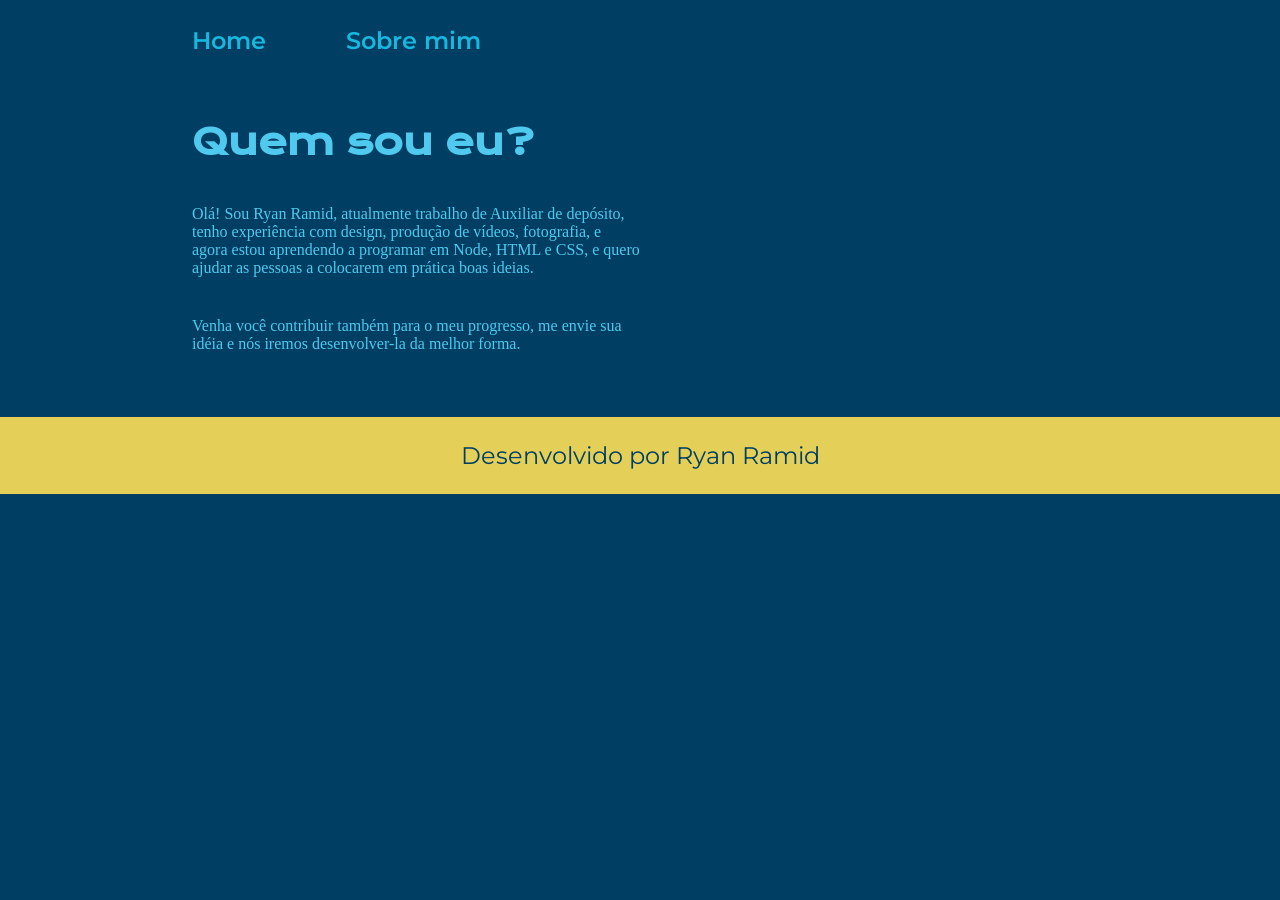
==== about.html @ 47376702 "Add files via upload" ====
<!DOCTYPE html>
<html lang="pt-br">
<head>
    <meta charset="UTF-8">
    <meta name="viewport" content="width=device-width, initial-scale=1.0">
    <title>Sobre mim</title>
    <link rel="stylesheet" href="./styles/style.css">
</head>
<body>
    <header class="cabecalho">
        <nav class="cabecalho__menu">
            <a class="cabecalho__menu__link" href="index.html">Home</a>
            <a class="cabecalho__menu__link" href="about.html">Sobre mim</a>
        </nav>
    </header>
    <main class="apresentacao">
        <section class="apresentacao__conteudo">
            <h1 class="apresentacao__conteudo__titulo">Quem sou eu?</h1>
            <p class="apresentacao__conteudo__texto">Olá! Sou Ryan Ramid, atualmente trabalho de Auxiliar de depósito, tenho experiência com design, produção de vídeos, fotografia, e agora estou aprendendo a programar em Node, HTML e CSS, e quero ajudar as pessoas a colocarem em prática boas ideias.</p>
            <p class="apresentacao__conteudo__texto"> Venha você contribuir também para o meu progresso, me envie sua idéia e nós iremos desenvolver-la da melhor forma.</p>
        </section>
    </main>
    <footer class="rodape">
        <p>Desenvolvido por Ryan Ramid</p>
    </footer>    
</body>
</html>
---- styles/style.css ----
@import url('https://fonts.googleapis.com/css2?family=Krona+One&family=Montserrat:wght@400;600&display=swap');

:root {
    --cor-primaria: #003f63;
    --cor-secundaria: #4fc9ee;
    --cor-terciaria: #19b6dd;
    --cor-hover: #e4cf59;

    --fonte-primaria: 'Krona One', sans-serif;
    --fonte-secundaria: 'Montserrat', sans-serif;
}
*{
    margin: 0;
    padding: 0;
}

body{
    box-sizing: border-box;
    background-color: var(--cor-primaria);
    color: var(--cor-secundaria);
}
.cabecalho{
    padding: 2% 0% 0% 15%;
}
.cabecalho__menu{
    display: flex;
    gap: 80px;
}
.cabecalho__menu__link{
    font-family: var(--fonte-secundaria);
    font-size: 1.5rem;
    font-weight: 600;
    color: var(--cor-terciaria);
    text-decoration: none;
}
.apresentacao{
    padding: 5% 15%;
    display: flex;
    align-items: center;
    justify-content: space-between;
    gap: 82px;
    text-decoration: none;
}
.apresentacao__conteudo{
    width: 50%;
    display: flex;
    flex-direction: column;
    gap: 40px;
    text-decoration: none;
}

.apresentacao__conteudo__titulo{
    font-size: 2.25rem;
    font-family: var(--fonte-primaria);
}
.titulo-destaque{
    color: var(--cor-hover);
}
.apresentacao__conteudo__vejamais{
    font-size: 1.5rem;
    font-family: var(--fonte-secundaria);
    color: var(--cor-hover)
}

.apresentacao__links{
    display: flex;
    flex-direction: column;
    justify-content: space-between;
    align-items: center;
    gap: 32px;
    text-decoration: none;
}

.apresentacao__links__link{
    display: flex;
    justify-content: center;
    gap: 16px;
    border: 5px solid var(--cor-);
    width: 50%;
    text-align: center;
    border-radius: 8px;
    font-size: 1.5rem;
    font-weight: 600;
    padding: 21.5px 0;
    text-decoration: none;
    color: var(--cor-secundaria);
    font-family: var(--fonte-secundaria);
}
.apresentacao__links__link:hover{
    background-color: var(--cor-hover);
}
.apresentacao__imagem{
    width: 50%;
}
.rodape{
    color: var(--cor-primaria);
    background-color: var(--cor-hover);
    padding: 24px;
    text-align: center;
    font-family: var(--fonte-secundaria);
    font-size: 1.5rem;
    font-weight: 400;
}

@media (max-width: 1200px) {
    .cabecalho{
         padding: 10%;  
    }
    .cabecalho__menu{
        justify-content: center;
    }
    .apresentacao{
        flex-direction: column-reverse;
    }
    
    .apresentacao__conteudo{
        width: auto;
    }
}
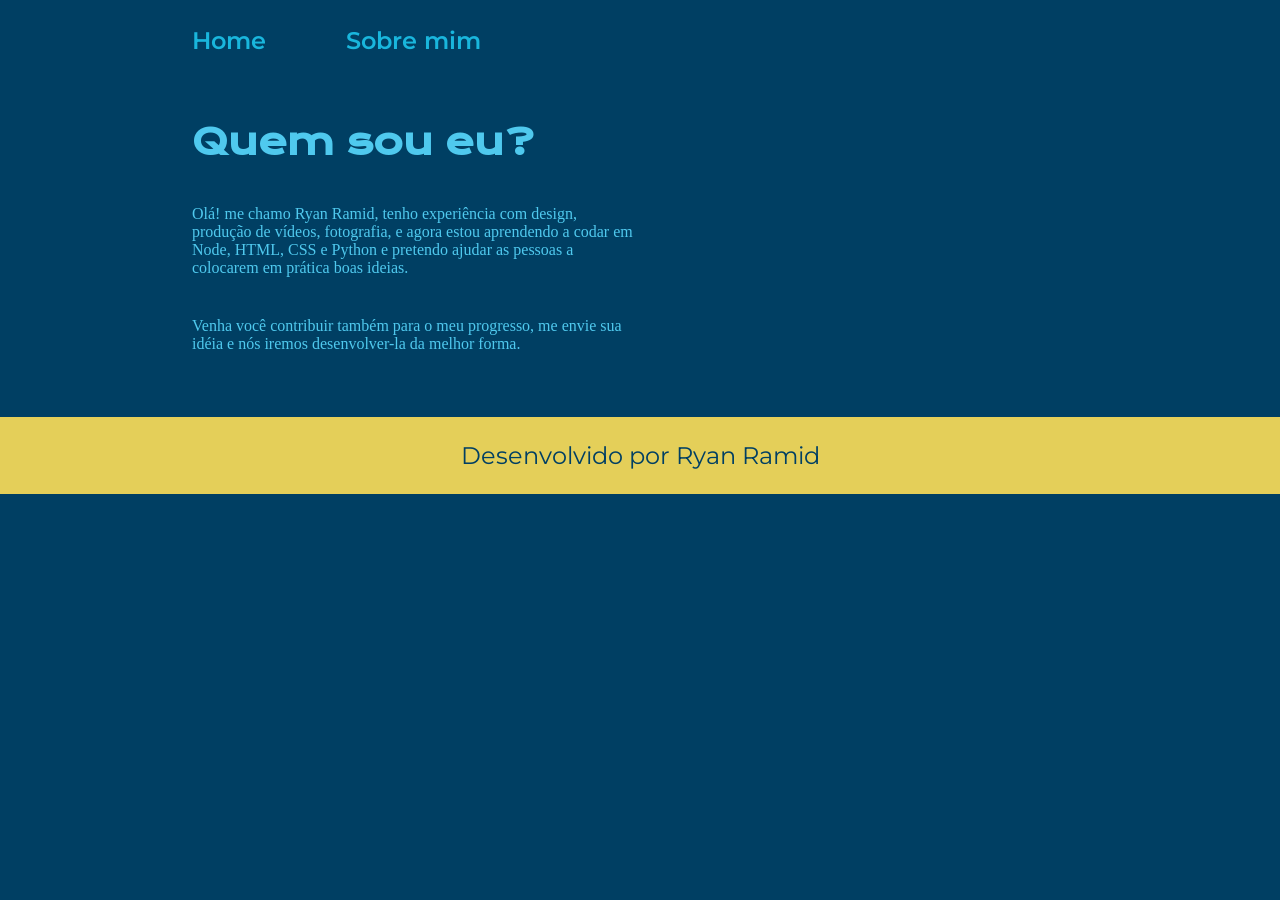
==== commit 15f990b4: "Update personal introduction in about.html line 19:  foi adicionado: me chamo, e Python foi removi" ====
--- a/about.html
+++ b/about.html
@@ -16,7 +16,7 @@
     <main class="apresentacao">
         <section class="apresentacao__conteudo">
             <h1 class="apresentacao__conteudo__titulo">Quem sou eu?</h1>
-            <p class="apresentacao__conteudo__texto">Olá! Sou Ryan Ramid, atualmente trabalho de Auxiliar de depósito, tenho experiência com design, produção de vídeos, fotografia, e agora estou aprendendo a programar em Node, HTML e CSS, e quero ajudar as pessoas a colocarem em prática boas ideias.</p>
+            <p class="apresentacao__conteudo__texto">Olá! me chamo Ryan Ramid, tenho experiência com design, produção de vídeos, fotografia, e agora estou aprendendo a codar em Node, HTML, CSS e Python e pretendo ajudar as pessoas a colocarem em prática boas ideias.</p>
             <p class="apresentacao__conteudo__texto"> Venha você contribuir também para o meu progresso, me envie sua idéia e nós iremos desenvolver-la da melhor forma.</p>
         </section>
     </main>
@@ -24,4 +24,4 @@
         <p>Desenvolvido por Ryan Ramid</p>
     </footer>    
 </body>
-</html>+</html>
